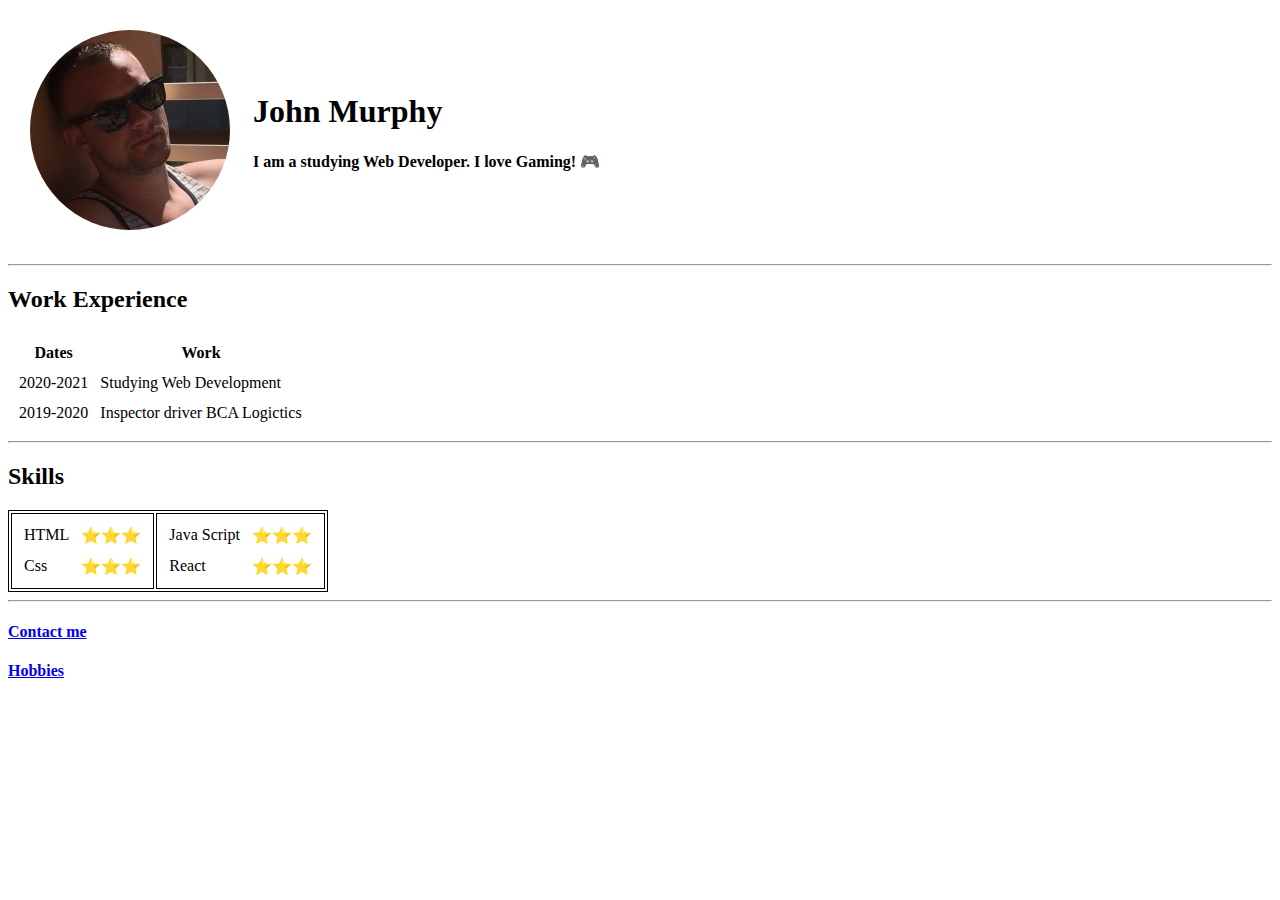
==== index.html @ 347639bb "Add initial mock_CV files" ====
<!DOCTYPE html>
<html lang="en">
  <head>
    <meta charset="UTF-8" />
    <meta http-equiv="X-UA-Compatible" content="IE=edge" />
    <meta name="viewport" content="width=device-width, initial-scale=1.0" />
    <title>J.Murphy`s Site</title>
  </head>
  <body>
    <table cellspacing="20">
      <tr>
        <td>
          <img
            src="/me.jpg"
            alt="Picture of me"
            style="border-radius: 50%; border: 1px solid rgb(255, 255, 255)"
          />
        </td>
        <td>
          <h1>John Murphy</h1>
          <h4>I am a studying Web Developer. I love Gaming! 🎮</h4>
        </td>
      </tr>
    </table>
    <hr />

    <h2>Work Experience</h2>

    <table cellspacing="10">
      <tr>
        <th>Dates</th>
        <th>Work</th>
      </tr>
      <tr>
        <td>2020-2021</td>
        <td>Studying Web Development</td>
      </tr>
      <tr>
        <td>2019-2020</td>
        <td>Inspector driver BCA Logictics</td>
      </tr>
    </table>
    <hr />
    <h2>Skills</h2>

    <table style="border: 1px solid black">
      <tr>
        <td style="border: 1px solid black">
          <table cellspacing="10">
            <tr>
              <td>HTML</td>
              <td>⭐⭐⭐</td>
            </tr>
            <tr>
              <td>Css</td>
              <td>⭐⭐⭐</td>
            </tr>
          </table>
        </td>
        <td style="border: 1px solid black">
          <table cellspacing="10">
            <tr>
              <td>Java Script</td>
              <td>⭐⭐⭐</td>
            </tr>
            <tr>
              <td>React</td>
              <td>⭐⭐⭐</td>
            </tr>
          </table>
        </td>
      </tr>
    </table>

    <hr />
    <footer>
      <h4><a href="./contact.html">Contact me</a></h4>
      <h4><a href="./hobbies.html">Hobbies</a></h4>
    </footer>
  </body>
</html>
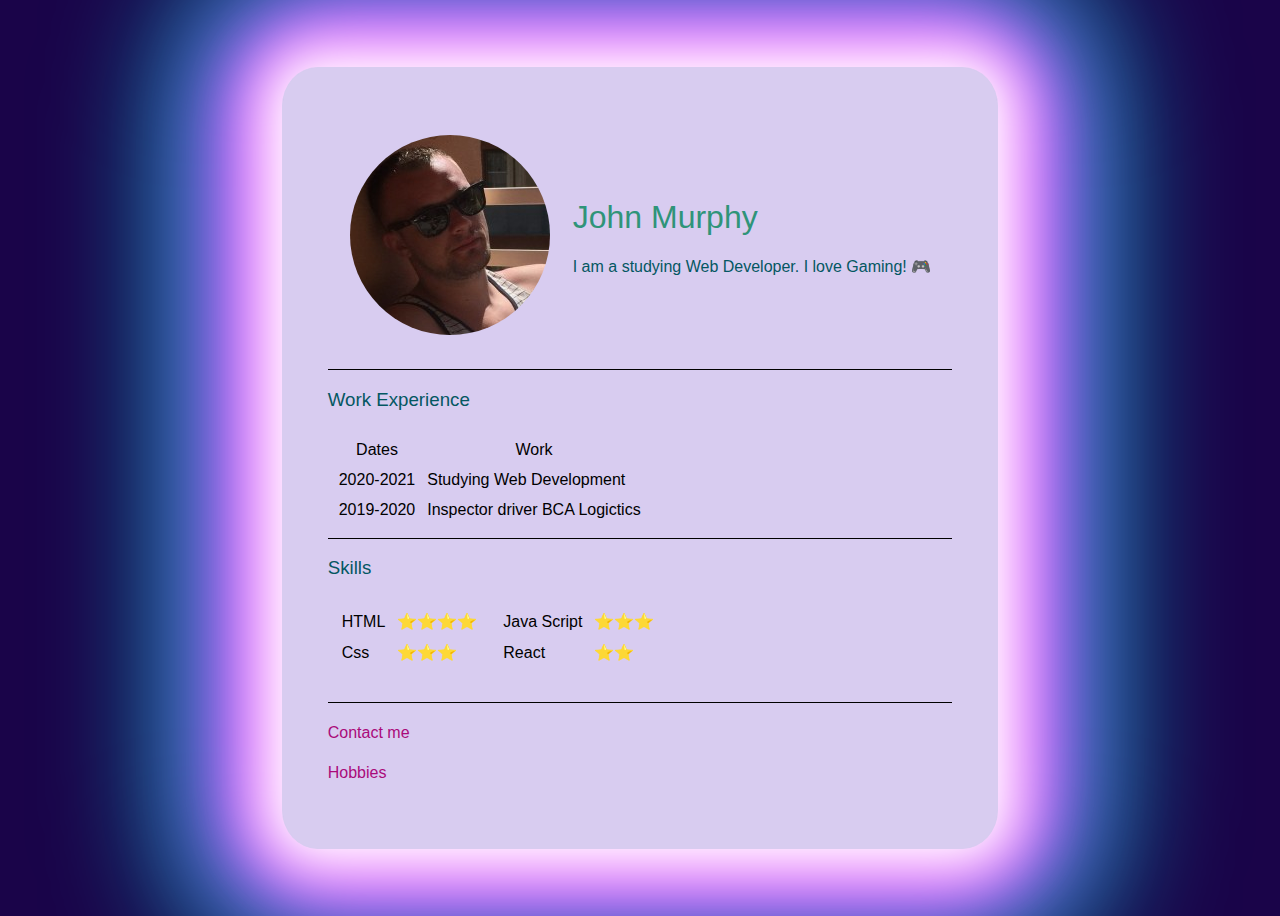
==== commit 144a1a57: "Add files via upload" ====
--- a/index.html
+++ b/index.html
@@ -5,15 +5,17 @@
     <meta http-equiv="X-UA-Compatible" content="IE=edge" />
     <meta name="viewport" content="width=device-width, initial-scale=1.0" />
     <title>J.Murphy`s Site</title>
+    <link rel="stylesheet" href="./css/style.css" />
   </head>
   <body>
+    <div>
     <table cellspacing="20">
       <tr>
         <td>
           <img
-            src="/me.jpg"
+            src="./me.jpg"
             alt="Picture of me"
-            style="border-radius: 50%; border: 1px solid rgb(255, 255, 255)"
+            style="border-radius: 50%; border: 1px solid rgb(216, 204, 240)"
           />
         </td>
         <td>
@@ -24,7 +26,7 @@
     </table>
     <hr />
 
-    <h2>Work Experience</h2>
+    <h3>Work Experience</h2>
 
     <table cellspacing="10">
       <tr>
@@ -41,15 +43,15 @@
       </tr>
     </table>
     <hr />
-    <h2>Skills</h2>
+    <h3>Skills</h2>
 
-    <table style="border: 1px solid black">
+    <table >
       <tr>
-        <td style="border: 1px solid black">
+        <td >
           <table cellspacing="10">
             <tr>
               <td>HTML</td>
-              <td>⭐⭐⭐</td>
+              <td>⭐⭐⭐⭐</td>
             </tr>
             <tr>
               <td>Css</td>
@@ -57,7 +59,7 @@
             </tr>
           </table>
         </td>
-        <td style="border: 1px solid black">
+        <td >
           <table cellspacing="10">
             <tr>
               <td>Java Script</td>
@@ -65,17 +67,19 @@
             </tr>
             <tr>
               <td>React</td>
-              <td>⭐⭐⭐</td>
+              <td>⭐⭐</td>
             </tr>
           </table>
         </td>
       </tr>
     </table>
+    <br>
 
     <hr />
     <footer>
       <h4><a href="./contact.html">Contact me</a></h4>
       <h4><a href="./hobbies.html">Hobbies</a></h4>
     </footer>
+  </div>
   </body>
 </html>
--- a/css/style.css
+++ b/css/style.css
@@ -0,0 +1,41 @@
+* {
+  font-family: 'Franklin Gothic Medium', 'Arial Narrow', Arial, sans-serif;
+  font-weight: lighter;
+}
+
+body {
+  background-color: #1a0449;
+  display: flex;
+  flex-direction: column;
+  justify-content: center;
+  align-items: center;
+  height: 100vh;
+}
+div {
+  border-radius: 5%;
+  background-color: rgb(216, 204, 240);
+  border: 1px solid rgb(216, 204, 240);
+  padding: 45px;
+  margin-top: 0px;
+  box-shadow: 0 0 60px 30px #fff, 0 0 100px 60px #f0f, 0 0 140px 90px #0ff;
+}
+hr {
+  background-color: rgb(0, 0, 0);
+  border: none;
+
+  height: 1px;
+}
+
+h1 {
+  color: #2f9479;
+}
+
+h3,
+h4 {
+  color: #045762;
+}
+
+a {
+  color: #aa0a7a;
+  text-decoration: none;
+}
